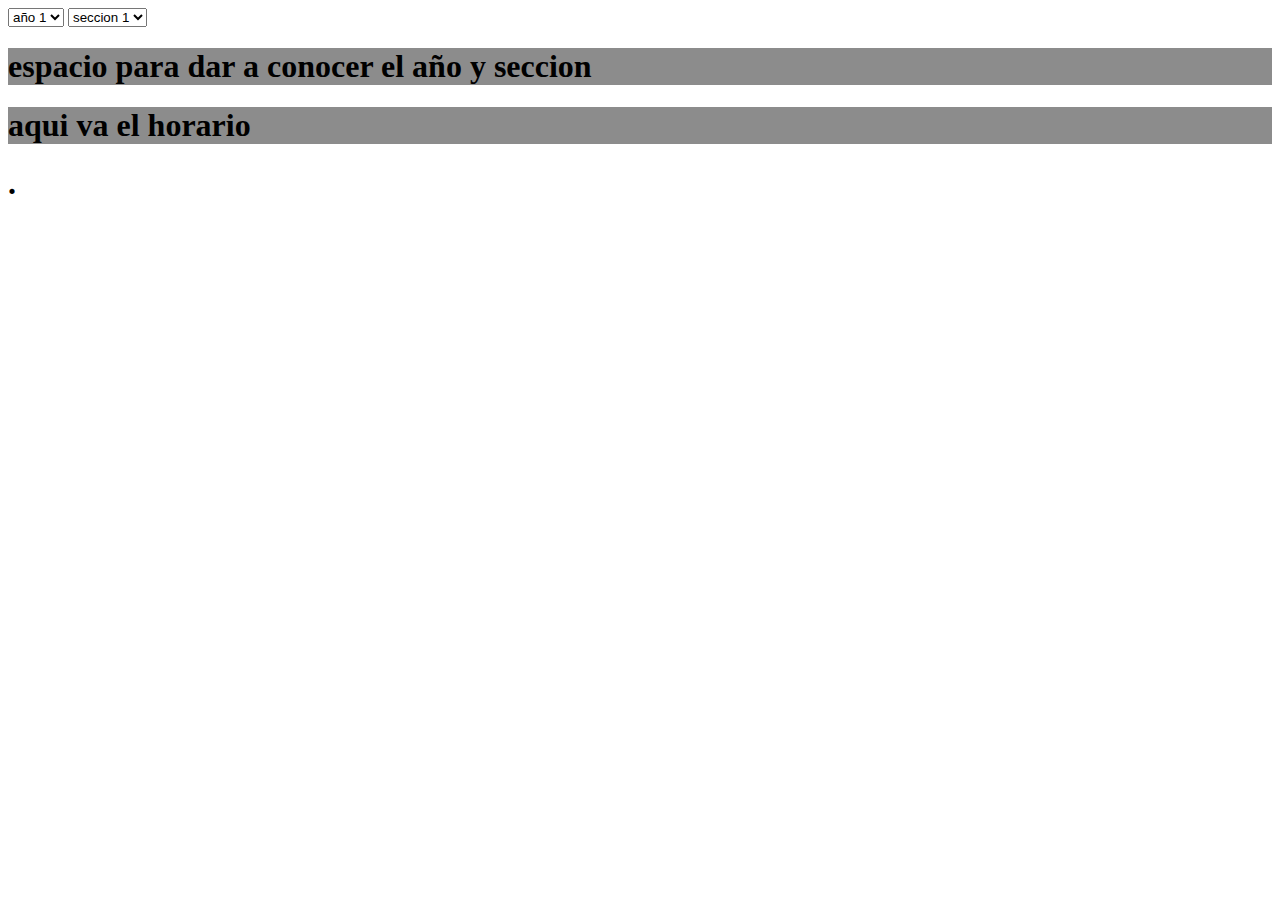
==== indexMobile.html @ 2725211b "soporte con celular!!!" ====
<!DOCTYPE html>
<html>
<head>
	<meta charset="utf-8">
	<meta http-equiv="X-UA-Compatible" content="IE=edge">
	<title>pagina</title>
	<link rel="stylesheet" href="">
</head>
<body>
  <!-- barra-->
  <div style="color: black;">
    <select>
      <option value="a1">año 1</option>
      <option value="a2">año 2</option>
      <option value="a3">año 3</option>
      <option value="a4">año 4</option>
      <option value="a5">año 5</option>
    </select>
    <select>
      <option value="a1">seccion 1</option>
      <option value="a2">seccion 2</option>
      <option value="a3">seccion 3</option>
    </select>
  </div>
  <!-- fin barra -->
  <div style="background-color: rgba(25,25,25,0.5);background-size: cover;">
    <h1>espacio para dar a conocer el año y seccion</h1>
  </div>
  <div style="background-color: rgba(25,25,25,0.5);background-size: contain;">
    <h1>aqui va el horario</h1>
  </div>

  <!--disqus-->
  <div id="disqus_thread"></div>
  <script>
  (function() {
  var d = document, s = d.createElement('script');
  s.src = 'https://petdi1.disqus.com/embed.js';
  s.setAttribute('data-timestamp', +new Date());
  (d.head || d.body).appendChild(s);
  })();
  </script>
  <noscript>Please enable JavaScript to view the <a href="https://disqus.com/?ref_noscript">comments powered by Disqus.</a></noscript>
  <!--fin disqus-->
  <h1>.</h1>
</body>
<script id="dsq-count-scr" src="//petdi1.disqus.com/count.js" async></script>
</html>
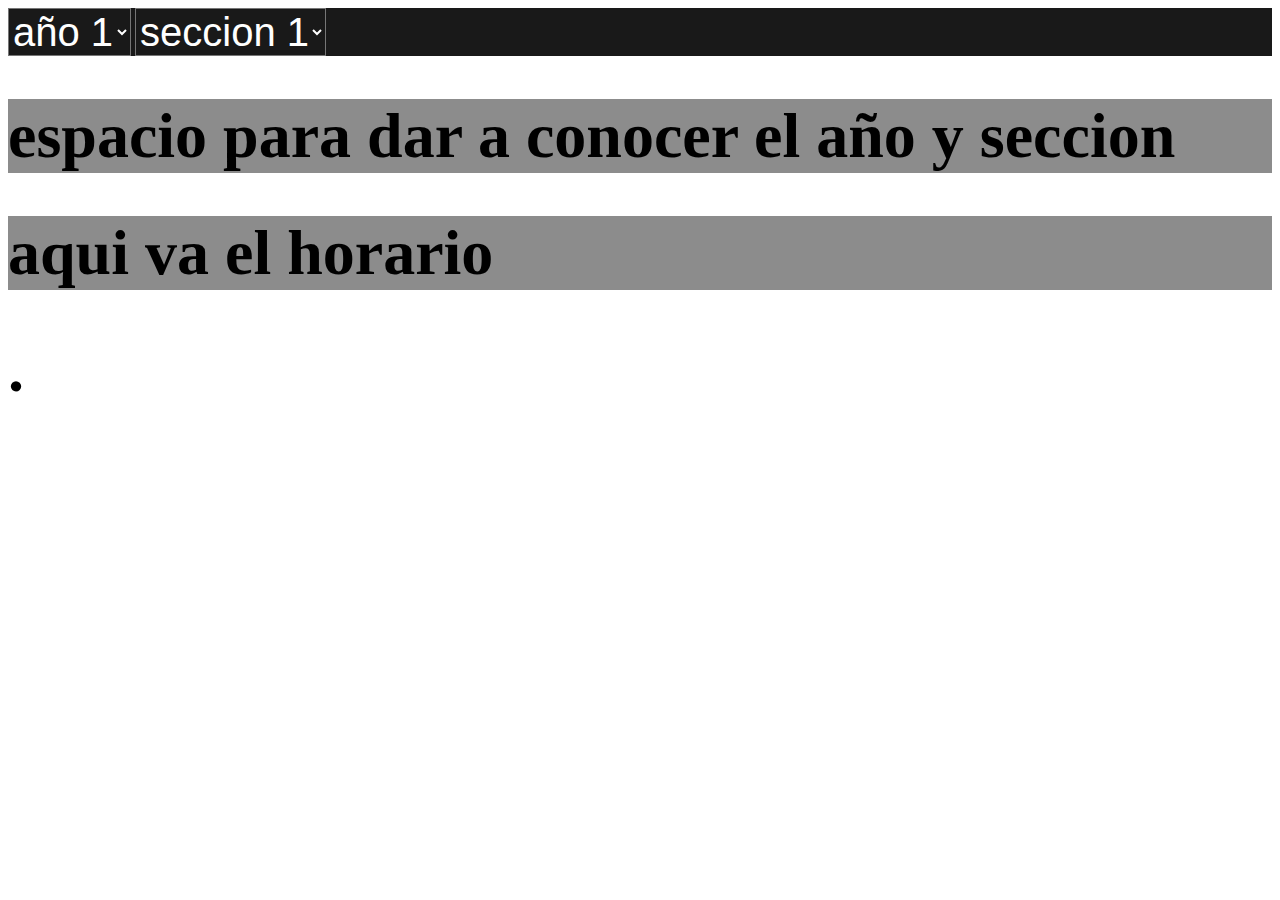
==== commit 1f28458a: "igual que en pc" ====
--- a/indexMobile.html
+++ b/indexMobile.html
@@ -4,29 +4,30 @@
 	<meta charset="utf-8">
 	<meta http-equiv="X-UA-Compatible" content="IE=edge">
 	<title>pagina</title>
-	<link rel="stylesheet" href="">
+	<script src="js/accinoCelu.js"></script>
+	<link rel="stylesheet" href="css/extraCelu.css">
 </head>
 <body>
   <!-- barra-->
-  <div style="color: black;">
-    <select>
-      <option value="a1">año 1</option>
-      <option value="a2">año 2</option>
-      <option value="a3">año 3</option>
-      <option value="a4">año 4</option>
-      <option value="a5">año 5</option>
+  <div class="colorn">
+    <select id="a" onchange="cambnomhor()">
+      <option value="1" selected>año 1</option>
+      <option value="2">año 2</option>
+      <option value="3">año 3</option>
+      <option value="4">año 4</option>
+      <option value="5">año 5</option>
     </select>
-    <select>
-      <option value="a1">seccion 1</option>
-      <option value="a2">seccion 2</option>
-      <option value="a3">seccion 3</option>
+    <select id="s" onchange="cambnomhor()">
+      <option value="1" selected>seccion 1</option>
+      <option value="2">seccion 2</option>
+      <option value="3">seccion 3</option>
     </select>
   </div>
   <!-- fin barra -->
-  <div style="background-color: rgba(25,25,25,0.5);background-size: cover;">
-    <h1>espacio para dar a conocer el año y seccion</h1>
+  <div class="colorg" style="background-size: contain;">
+    <h1 id="ti">espacio para dar a conocer el año y seccion</h1>
   </div>
-  <div style="background-color: rgba(25,25,25,0.5);background-size: contain;">
+  <div class="colorg" style="background-size: contain;">
     <h1>aqui va el horario</h1>
   </div>
 
--- a/css/extraCelu.css
+++ b/css/extraCelu.css
@@ -0,0 +1,24 @@
+/*
+------------------------------------------------------------------------
+| pal grupo                                                            |
+------------------------------------------------------------------------
+|creacion 3/10/2017                                                    |
+------------------------------------------------------------------------
+*/
+h1{
+  font-size: 400%;
+}
+select{
+  font-size: 250%;
+  background: rgb(25,25,25);
+  color: #fff;
+}
+.colorn{
+  background-color: rgba(25,25,25,1);
+  background-size: cover;
+  grid-row: auto;
+  width: 100%;
+}
+.colorg{
+  background-color: rgba(25,25,25,0.5);
+}
